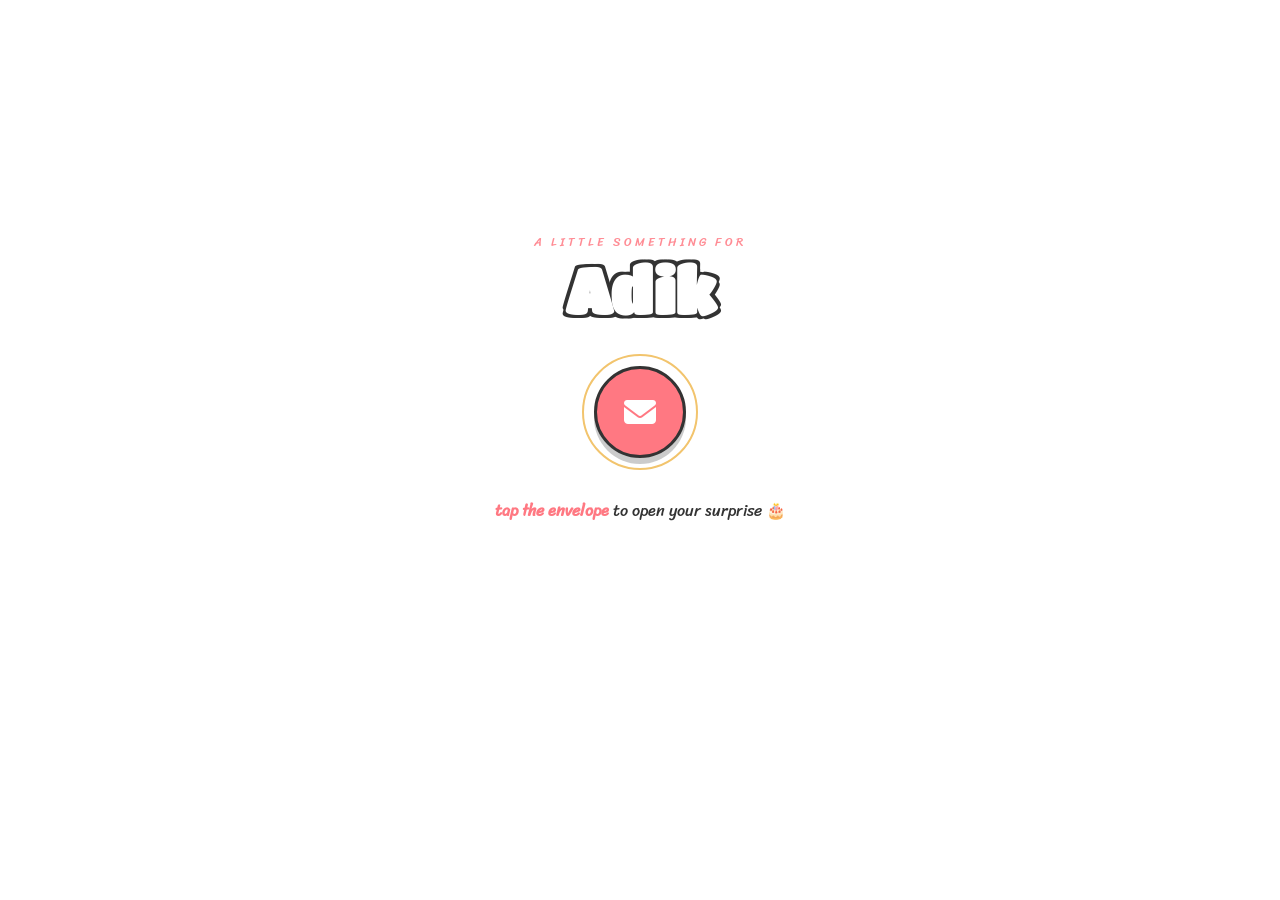
==== index.html @ bb8d6989 "Add files via upload" ====
<!DOCTYPE html>
<html lang="en">
<head>
<meta charset="UTF-8">
<meta name="viewport" content="width=device-width, initial-scale=1.0, viewport-fit=cover">
<title>For Adik 💌</title>
<link rel="stylesheet" href="index.css">
<link href="https://fonts.googleapis.com/css2?family=Dancing+Script:wght@600;700&family=Titan+One&family=Sriracha&display=swap" rel="stylesheet">
<link rel="stylesheet" href="https://cdnjs.cloudflare.com/ajax/libs/font-awesome/6.5.1/css/all.min.css"
    integrity="sha512-DTOQO9RWCH3ppGqcWaEA1BIZOC6xxalwEsw9c2QQeAIftl+Vegovlnee1c9QX4TctnWMn13TZye+giMm8e2LwA=="
    crossorigin="anonymous" referrerpolicy="no-referrer" />
</head>
<body>

  <div class="floating-hearts" aria-hidden="true">
    <i class="fa-solid fa-heart h1"></i>
    <i class="fa-solid fa-heart h2"></i>
    <i class="fa-solid fa-heart h3"></i>
    <i class="fa-solid fa-heart h4"></i>
    <i class="fa-solid fa-heart h5"></i>
  </div>

  <main class="gate">
    <p class="eyebrow">a little something for</p>
    <h1 class="name">Adik</h1>

    <button id="seal" class="seal" type="button" aria-label="Tap to open your birthday surprise">
      <span class="seal-face">
        <i class="fa-solid fa-envelope"></i>
      </span>
      <span class="seal-ring"></span>
    </button>

    <p class="hint"><span class="tap-word">tap the envelope</span> to open your surprise 🎂</p>
  </main>

  <audio id="bgMusic" preload="auto" loop>
    <source src="assets/music/birthday.mp3" type="audio/mpeg">
  </audio>

  <script>
    const seal = document.getElementById('seal');
    const audio = document.getElementById('bgMusic');
    const gate = document.querySelector('.gate');
    let opening = false;

    seal.addEventListener('click', () => {
      if (opening) return;
      opening = true;

      // This click IS the user gesture browsers require, so we start the
      // audio right here. It will keep "counting" as interaction with this
      // page's origin, which is what lets the next page's autoplay succeed.
      audio.volume = 0.6;
      audio.play().catch(() => {
        /* if a browser still refuses, homepage.html will retry on load */
      });

      try {
        sessionStorage.setItem('bdayMusicStarted', '1');
      } catch (e) { /* storage unavailable, silently continue */ }

      seal.classList.add('opened');
      gate.classList.add('leaving');

      setTimeout(() => {
        window.location.href = 'homepage.html';
      }, 850);
    });
  </script>
</body>
</html>
---- index.css ----
*{
  margin: 0;
  padding: 0;
  box-sizing: border-box;
}
:root{
  --color-pink: #feecea;
  --color-pink-deep: #ffd9d6;
  --color-white: #fff;
  --color-black: #333;
  --color-text-pink: #FF7882;
  --color-gold: #f2c46d;
}
html, body{
  height: 100%;
}
body{
  min-height: 100svh;
  min-height: 100vh;
  overflow: hidden;
  display: flex;
  justify-content: center;
  align-items: center;
    background: url("./images/bg.jpg") center center/cover no-repeat scroll;
  font-family: "Sriracha", cursive;
  color: var(--color-black);
  position: relative;
}

/* ---------- floating background hearts ---------- */
.floating-hearts{
  position: fixed;
  inset: 0;
  z-index: 0;
  pointer-events: none;
}
.floating-hearts i{
  position: absolute;
  bottom: -10%;
  color: var(--color-text-pink);
  opacity: 0.35;
  animation: floatUp linear infinite;
}
.h1{ left: 8%;  font-size: 1.4rem; animation-duration: 9s;  animation-delay: 0s; }
.h2{ left: 28%; font-size: 0.9rem; animation-duration: 12s; animation-delay: 1.5s; }
.h3{ left: 52%; font-size: 1.8rem; animation-duration: 10s; animation-delay: 3s; }
.h4{ left: 72%; font-size: 1.1rem; animation-duration: 14s; animation-delay: 0.5s; }
.h5{ left: 88%; font-size: 1.5rem; animation-duration: 11s; animation-delay: 2.2s; }

@keyframes floatUp{
  to{
    transform: translateY(-115vh) rotate(20deg);
    opacity: 0;
  }
}

/* ---------- gate content ---------- */
.gate{
  position: relative;
  z-index: 1;
  width: min(90vw, 420px);
  display: flex;
  flex-direction: column;
  align-items: center;
  text-align: center;
  padding: 2rem 1.5rem;
  transform: translateY(-8vh);
  transition: opacity .6s ease, transform .6s ease;
}
.gate.leaving{
  opacity: 0;
  transform: translateY(-8vh) scale(0.92);
}

.eyebrow{
  letter-spacing: 3px;
  text-transform: uppercase;
  font-size: 0.75rem;
  color: var(--color-text-pink);
  opacity: 0.85;
}

.name{
  font-family: "Titan One", sans-serif;
  color: var(--color-white);
  font-size: clamp(2.6rem, 12vw, 4rem);
  line-height: 1;
  margin: 0.3rem 0 2rem;
  text-shadow: 3px 3px var(--color-black),
              -3px 3px var(--color-black),
               3px -3px var(--color-black),
              -3px -3px var(--color-black);
}

/* ---------- the seal / envelope button ---------- */
.seal{
  position: relative;
  width: 116px;
  height: 116px;
  border: none;
  background: none;
  cursor: pointer;
  display: flex;
  justify-content: center;
  align-items: center;
  -webkit-tap-highlight-color: transparent;
}
.seal-face{
  position: relative;
  z-index: 2;
  width: 92px;
  height: 92px;
  border-radius: 50%;
  background: var(--color-text-pink);
  border: 3px solid var(--color-black);
  display: flex;
  justify-content: center;
  align-items: center;
  font-size: 2rem;
  color: var(--color-white);
  box-shadow: 0 6px 0 rgba(51,51,51,0.25);
  transition: transform .25s ease, box-shadow .25s ease;
  animation: sealBreathe 2.4s ease-in-out infinite;
}
.seal:active .seal-face{
  transform: translateY(4px) scale(0.95);
  box-shadow: 0 2px 0 rgba(51,51,51,0.25);
}
@keyframes sealBreathe{
  0%, 100%{ transform: scale(1); }
  50%{ transform: scale(1.06); }
}

.seal-ring{
  position: absolute;
  inset: 0;
  border-radius: 50%;
  border: 2px solid var(--color-gold);
  animation: ringPulse 2.4s ease-out infinite;
}
@keyframes ringPulse{
  0%{ transform: scale(0.8); opacity: 0.9; }
  80%{ opacity: 0; }
  100%{ transform: scale(1.35); opacity: 0; }
}

/* opened state: envelope "pops" and spins away as we hand off to homepage */
.seal.opened .seal-face{
  animation: none;
  transform: scale(1.3) rotate(15deg);
  background: var(--color-white);
  color: var(--color-text-pink);
}
.seal.opened .seal-ring{
  animation: none;
  opacity: 0;
}

.hint{
  margin-top: 1.6rem;
  font-size: 1rem;
  color: var(--color-black);
}
.tap-word{
  color: var(--color-text-pink);
  font-weight: bold;
}
.sub-hint{
  margin-top: 0.4rem;
  font-size: 0.8rem;
  opacity: 0.6;
}

/* ---------- mobile tuning ---------- */
@media screen and (max-width: 420px){
  .gate{
    padding: 1.5rem 1rem;
    transform: translateY(-4vh);
  }
  .gate.leaving{
    transform: translateY(-4vh) scale(0.92);
  }
  .seal{
    width: 100px;
    height: 100px;
  }
  .seal-face{
    width: 80px;
    height: 80px;
    font-size: 1.7rem;
  }
  .hint{
    font-size: 0.9rem;
  }
}

@media (prefers-reduced-motion: reduce){
  .floating-hearts i,
  .seal-face,
  .seal-ring{
    animation: none !important;
  }
}
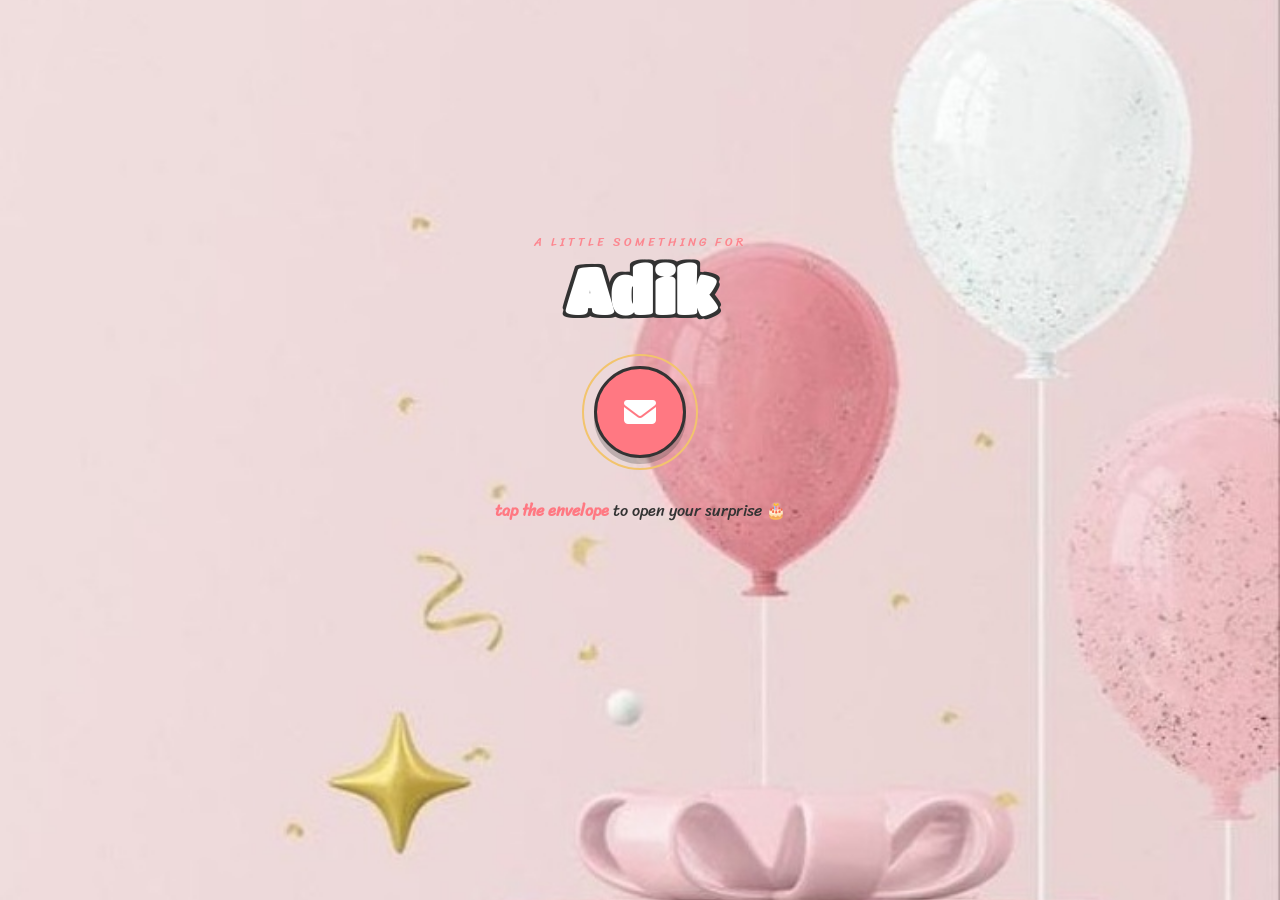
==== commit d5ae933a: "Update index.html" ====
--- a/index.html
+++ b/index.html
@@ -35,7 +35,7 @@
   </main>
 
   <audio id="bgMusic" preload="auto" loop>
-    <source src="assets/music/birthday.mp3" type="audio/mpeg">
+    <source src="assets/birthday.mp3" type="audio/mpeg">
   </audio>
 
   <script>
@@ -69,4 +69,4 @@
     });
   </script>
 </body>
-</html>+</html>
